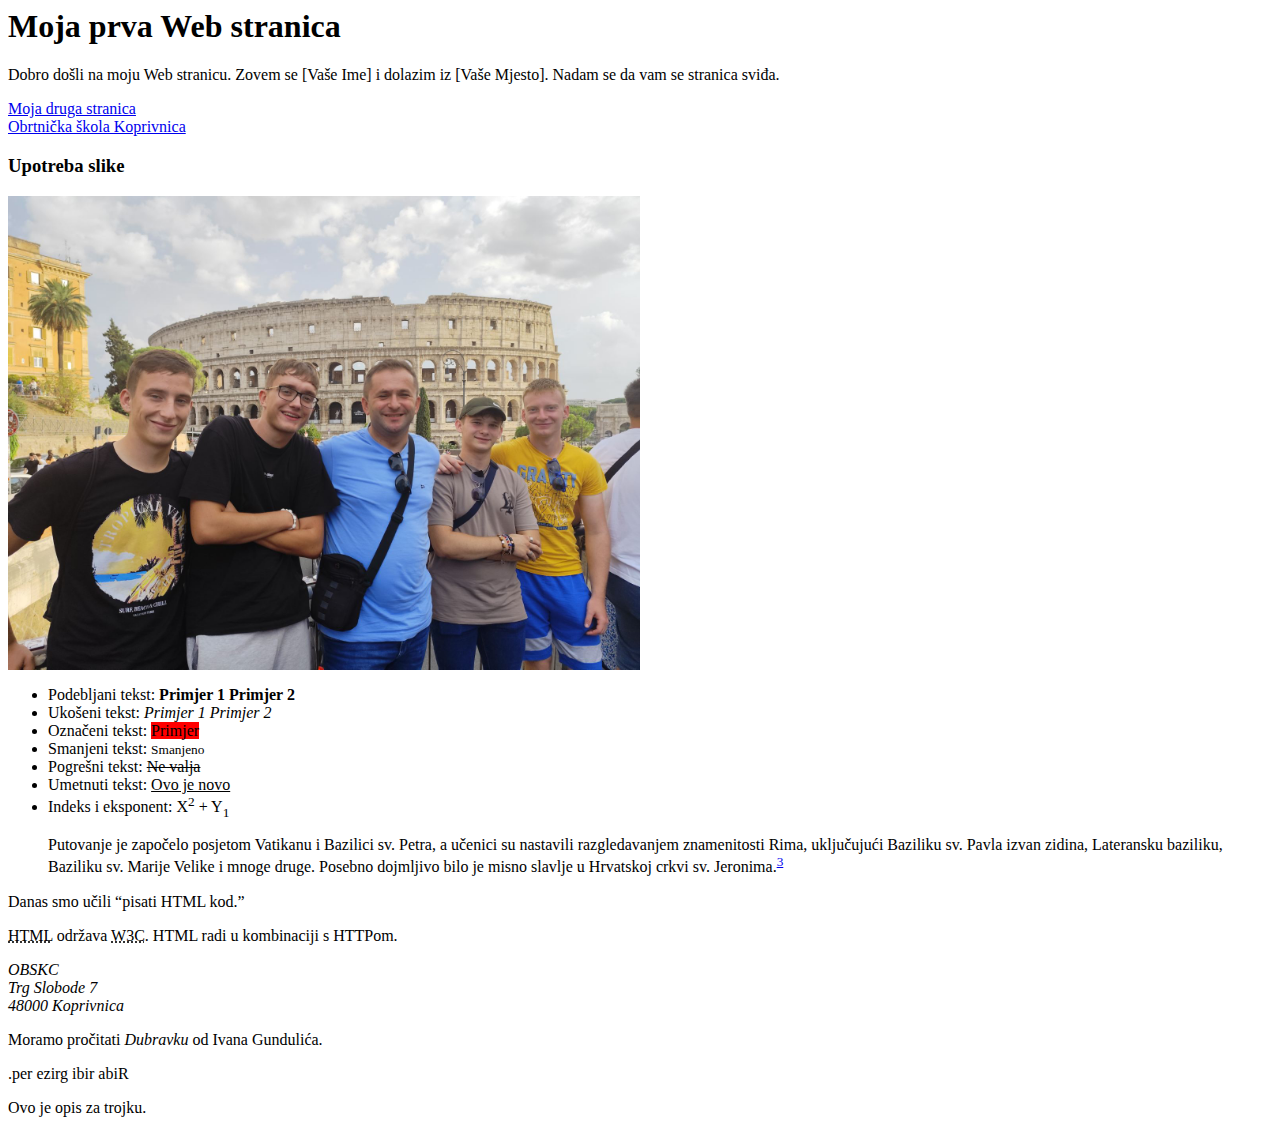
==== test_html_a/index.html @ 71335620 "pocetno stanje" ====
<html>

<head>
    <title>Moja prva Web stranica</title>
</head>

<body>
    <h1>Moja prva Web stranica</h1>

    <p>
        Dobro došli na moju Web stranicu. Zovem se [Vaše Ime] i dolazim iz [Vaše Mjesto].
        Nadam se da vam se stranica sviđa.
    </p>

    <p>
        <a href="druga.html" title="Ništa za vidjeti">Moja druga stranica</a> <br />
        <a href="http://www.obskc.hr" target="_blank">Obrtnička škola Koprivnica</a>
    </p>

    <p>
    <h3>Upotreba slike</h3>
    <img src="slika.jpg" style="width: 50%;" alt="Fotografija učenika i nastavnika na susretu u Rimu" />
    </p>

    <p>
    <ul>
        <li>Podebljani tekst: <b>Primjer 1</b> <strong>Primjer 2</strong></li>
        <li>Ukošeni tekst: <i>Primjer 1</i> <em>Primjer 2</em></li>
        <li>Označeni tekst: <mark style="background-color: hsl(0, 100%, 50%);">Primjer</mark></li>
        <li>Smanjeni tekst: <small>Smanjeno</small></li>
        <li>Pogrešni tekst: <del>Ne valja</del></li>
        <li>Umetnuti tekst: <ins>Ovo je novo</ins></li>
        <li>Indeks i eksponent: X<sup>2</sup> + Y<sub>1</sub> </li>
    </ul>
    </p>

    <p>
    <blockquote cite="http://www.ss-obrtnicka-koprivnica.skole.hr/?news_hk=1&news_id=1362&mshow=1443#mod_news">
        Putovanje je započelo posjetom Vatikanu i Bazilici sv. Petra, a učenici su nastavili razgledavanjem znamenitosti
        Rima, uključujući Baziliku sv. Pavla izvan zidina, Lateransku baziliku, Baziliku sv. Marije Velike i mnoge
        druge. Posebno dojmljivo bilo je misno slavlje u Hrvatskoj crkvi sv. Jeronima.<sup><a href="#trojka">3</a></sup>
    </blockquote>

    <p>
        Danas smo učili <q>pisati HTML kod.</q>
    </p>

    <p>
        <abbr title="HyperText Markup Language">HTML</abbr> održava 
        <abbr title="World Wide Web Consortium">W3C</abbr>.
        HTML radi u kombinaciji s <span title="HypertText Transfer Protocol">HTTP</span>om.
    </p>

    <p>
        <address>
            OBSKC<br/>
            Trg Slobode 7<br/>
            48000 Koprivnica
        </address>
    </p>

    <p>
        Moramo pročitati <cite>Dubravku</cite> od Ivana Gundulića.
    </p>

    <p>
        <bdo dir="rtl">Riba ribi grize rep.</bdo>
    </p>

    <!-- Ovo je komentar -->
    </p>

    <p id="trojka">
        Ovo je opis za trojku.
    </p>
</body>

</html>
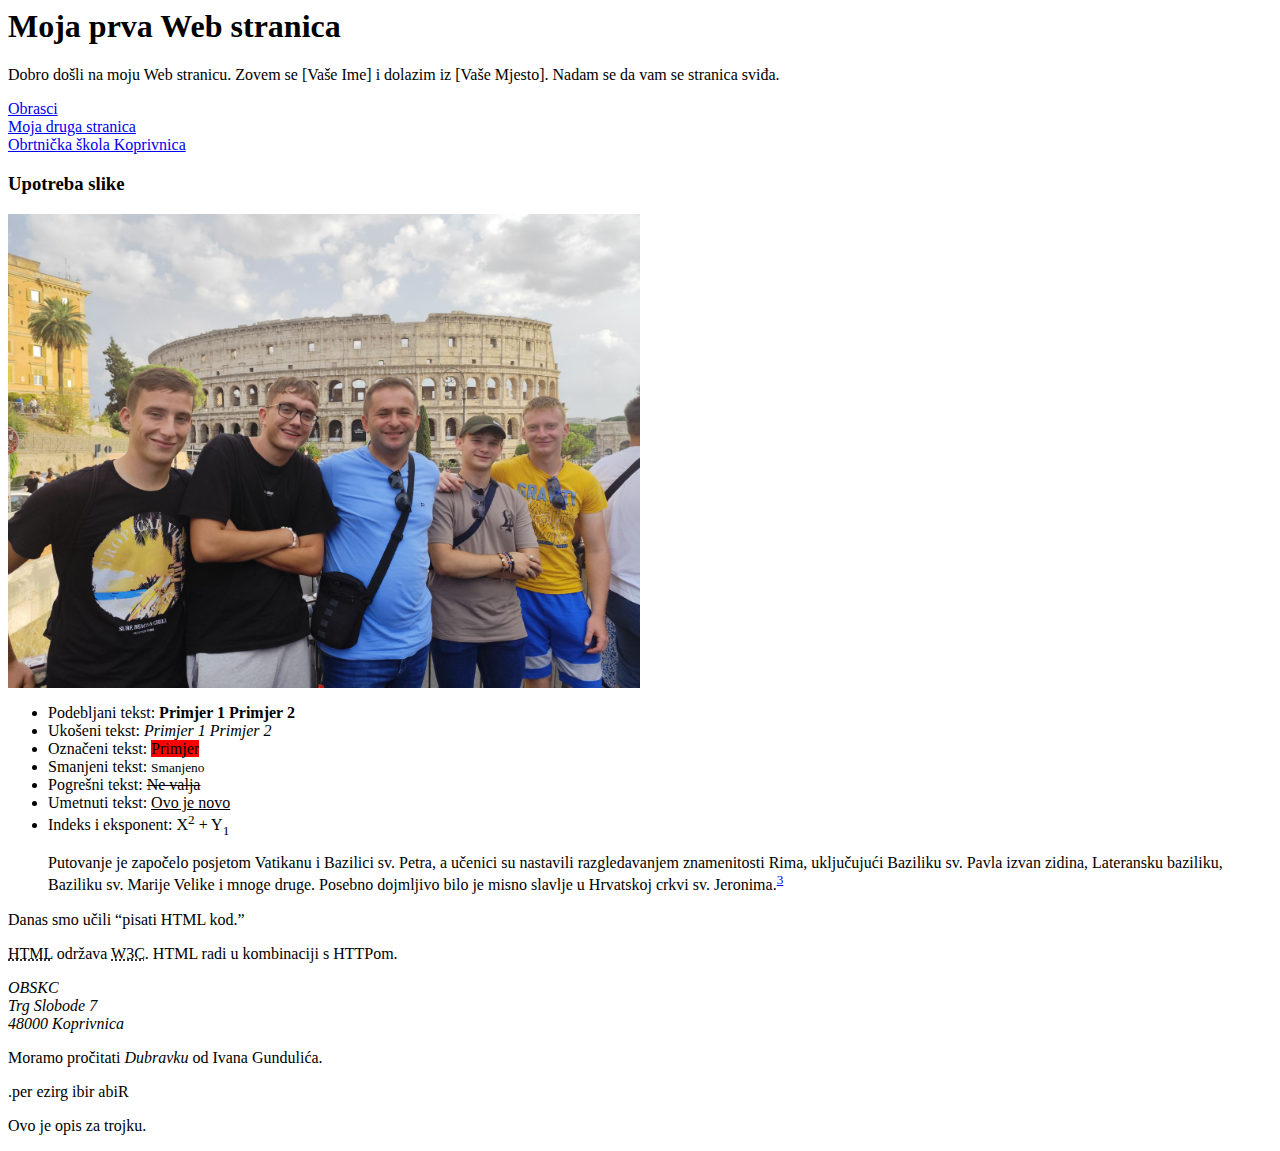
==== commit 38031f84: "liste, tablice, obrasci" ====
--- a/test_html_a/index.html
+++ b/test_html_a/index.html
@@ -13,6 +13,7 @@
     </p>
 
     <p>
+        <a href="obrasci.html" title="Ništa za vidjeti">Obrasci</a> <br />
         <a href="druga.html" title="Ništa za vidjeti">Moja druga stranica</a> <br />
         <a href="http://www.obskc.hr" target="_blank">Obrtnička škola Koprivnica</a>
     </p>
